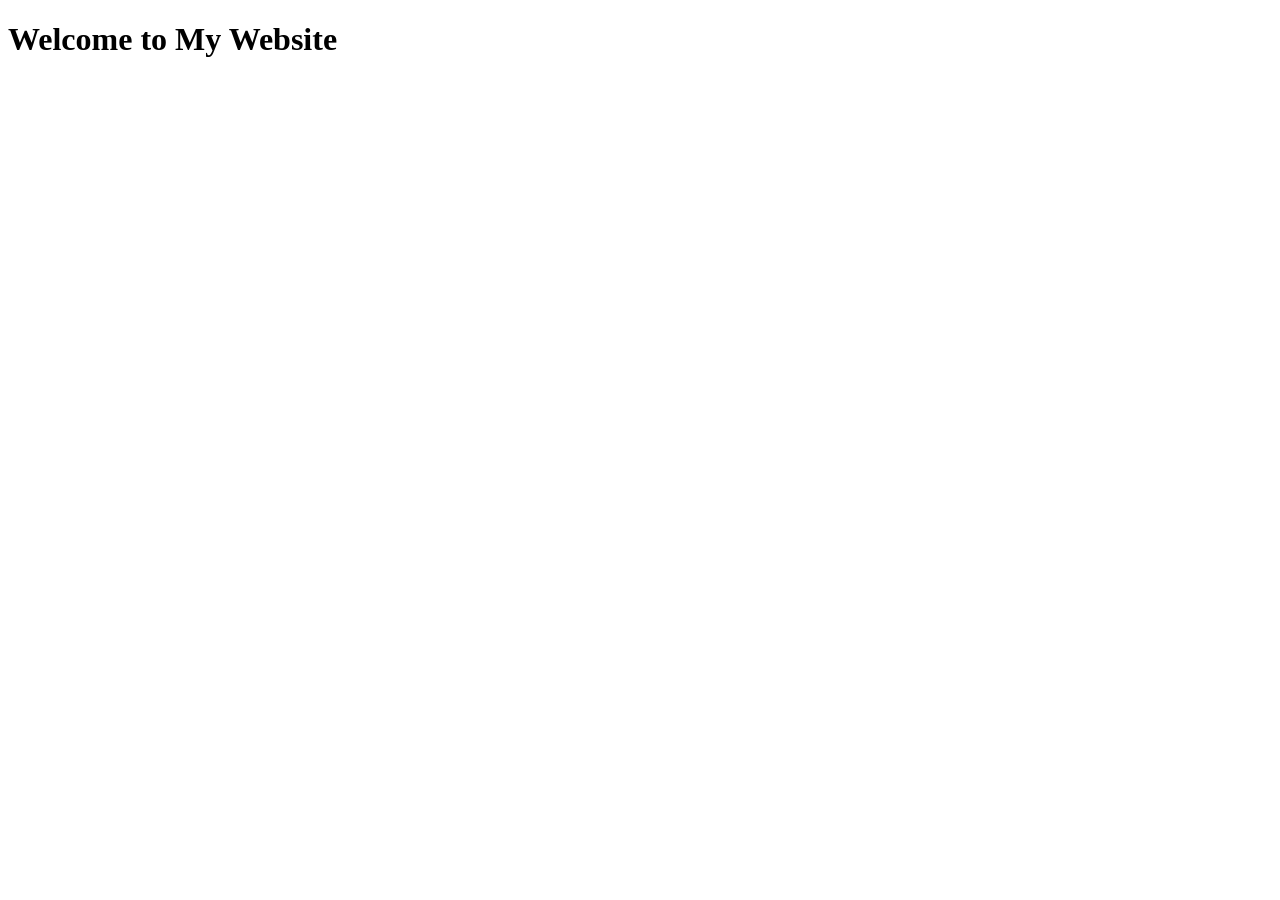
==== server/index.html @ 6e2643ca "new" ====
<!DOCTYPE html>
<html lang="en">
  <head>
    <meta charset="UTF-8">
    <meta name="viewport" content="width=device-width, initial-scale=1.0">
    <meta http-equiv="X-UA-Compatible" content="ie=edge">
    <title>Marcus Website</title>
    <!-- <link rel="stylesheet" href="./style.css"> -->
    <!-- <link rel="icon" href="./favicon.ico" type="image/x-icon"> -->
  </head>
  <body>
    <main>
        <h1>Welcome to My Website</h1>
    </main>
    <!-- <script src="index.js"></script> -->
  </body>
</html>
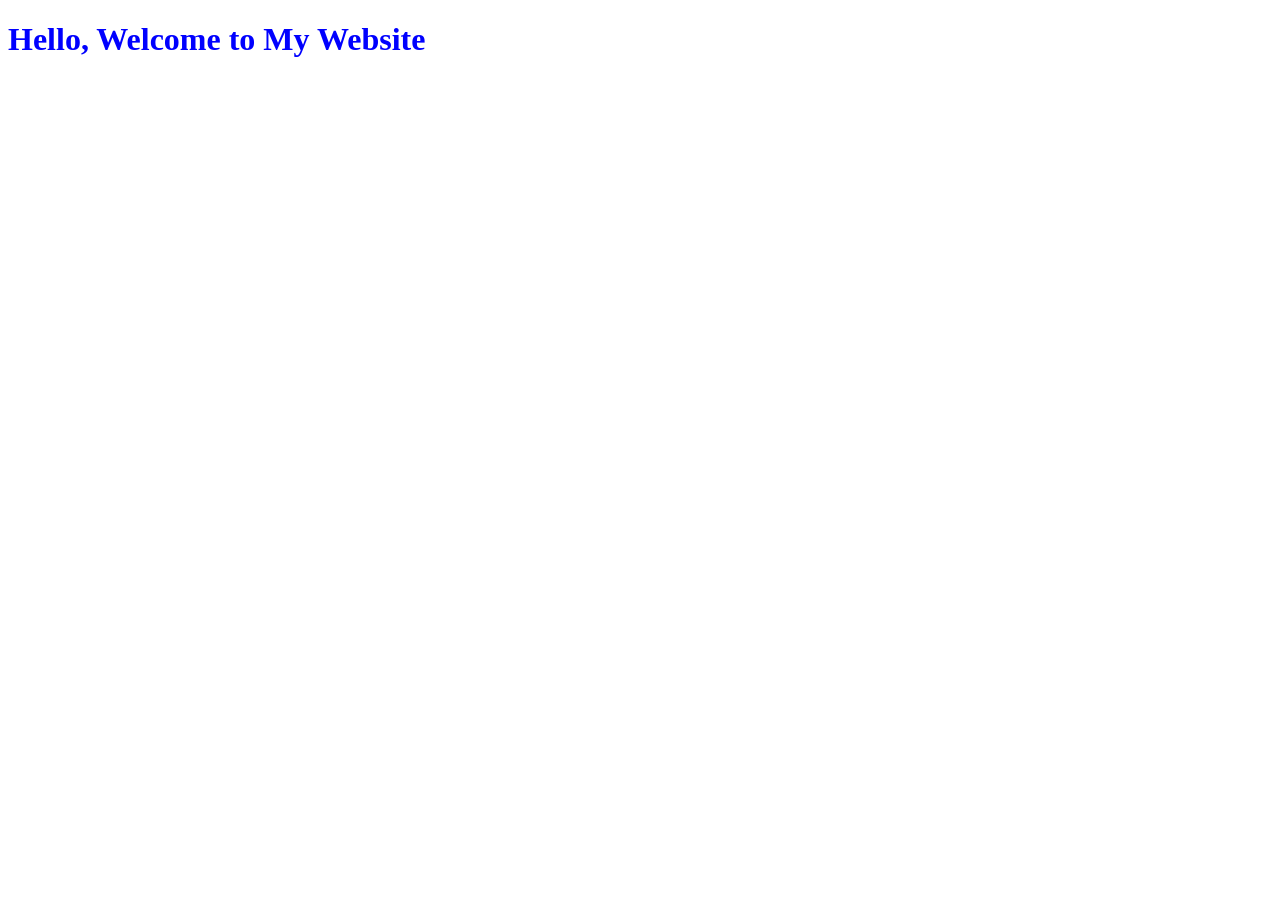
==== commit b682be91: "Not sure what i'm doing wrong with .ico" ====
--- a/server/index.html
+++ b/server/index.html
@@ -5,12 +5,12 @@
     <meta name="viewport" content="width=device-width, initial-scale=1.0">
     <meta http-equiv="X-UA-Compatible" content="ie=edge">
     <title>Marcus Website</title>
-    <!-- <link rel="stylesheet" href="./style.css"> -->
-    <!-- <link rel="icon" href="./favicon.ico" type="image/x-icon"> -->
+    <link rel="stylesheet" href="./style.css">
+    <link rel="icon" href="./favicon.ico" type="image/x-icon">
   </head>
   <body>
     <main>
-        <h1>Welcome to My Website</h1>
+        <h1>Hello, Welcome to My Website</h1>
     </main>
     <!-- <script src="index.js"></script> -->
   </body>
--- a/server/style.css
+++ b/server/style.css
@@ -0,0 +1,5 @@
+
+h1 {
+  color: blue;
+}
+
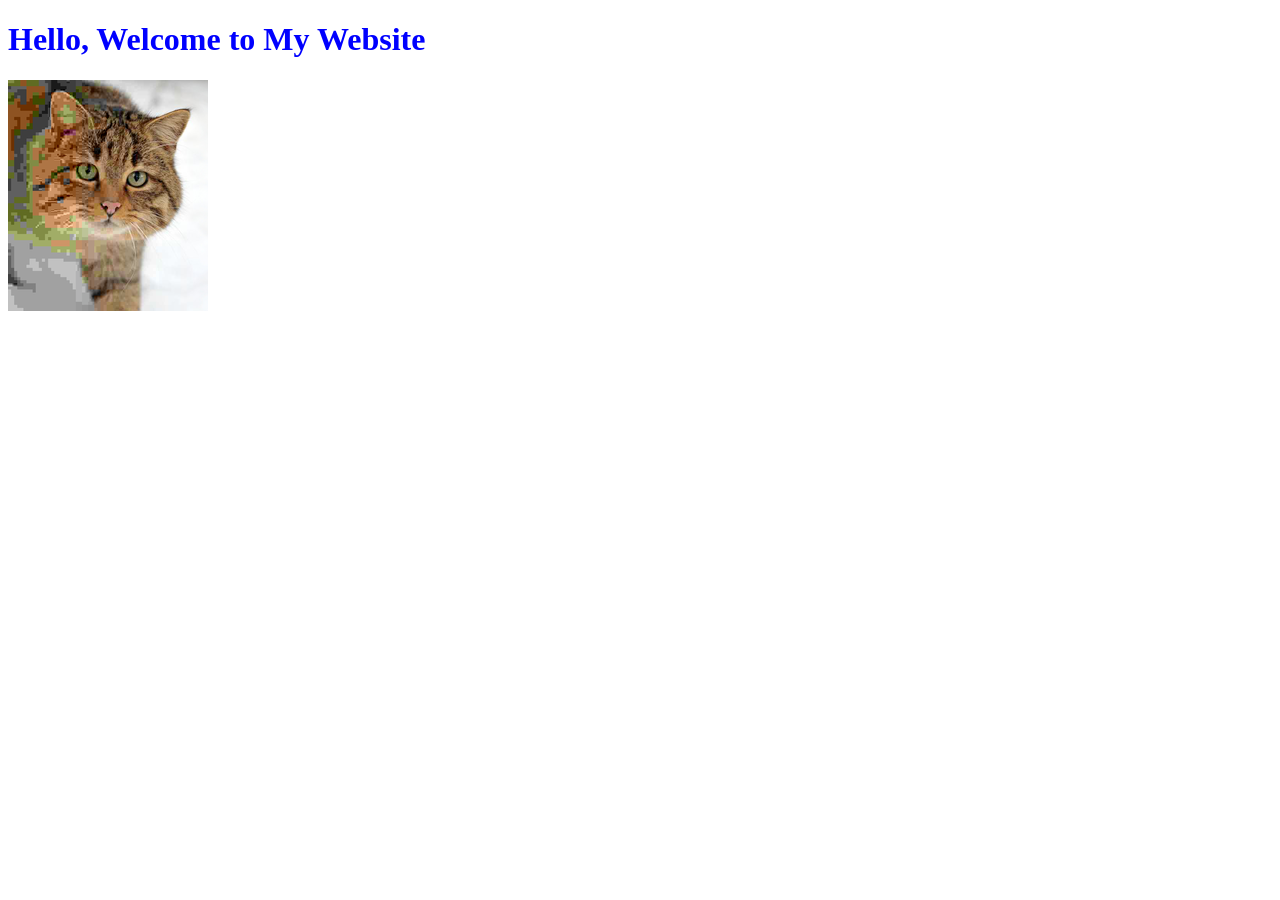
==== commit e5650947: "Loaded cat" ====
--- a/server/index.html
+++ b/server/index.html
@@ -11,6 +11,7 @@
   <body>
     <main>
         <h1>Hello, Welcome to My Website</h1>
+        <img src="cat.png" alt="Cat Png"/>
     </main>
     <!-- <script src="index.js"></script> -->
   </body>
